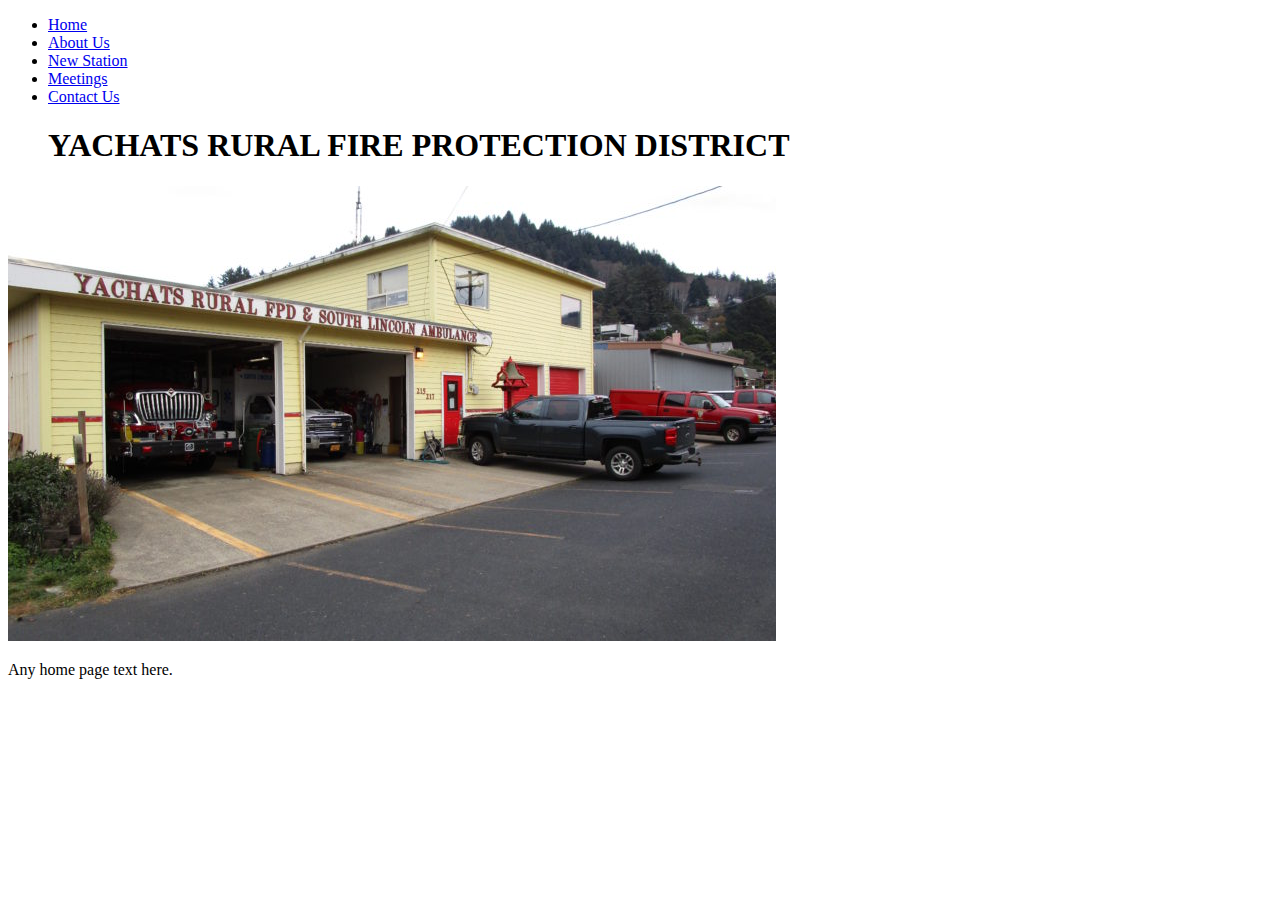
==== index.html @ fd0f5845 "Add index page" ====
<!DOCTYPE html>
<html>
<head>
	<title>Yachats Rural Fire Protection District</title>
	<link rel="stylesheet" type="text/css" href="styles.css">
</head>

<body>

<nav id="nav_links">
  <ul id="horizontal_nav_bar">
    <li><a href="index.html">Home</a></li>
    <li><a href="about.html">About Us</a></li>
    <li><a href="news.html">New Station</a></li>
    <li><a href="meetings.html">Meetings</a></li>
    <li><a href="contact.html">Contact Us</a></li>
    <h1>YACHATS RURAL FIRE PROTECTION DISTRICT</h1>
  </ul>
</nav>


<main>
<img src="images/Main Station.jpg" alt="Yachats Fire Station" class="center">
<!--<img src="images/yachats-volunteer-fire-patch.gif" alt="Yachats Fire Patch">
-->

<p>Any home page text here.</p>

</main>
</body>
</html>
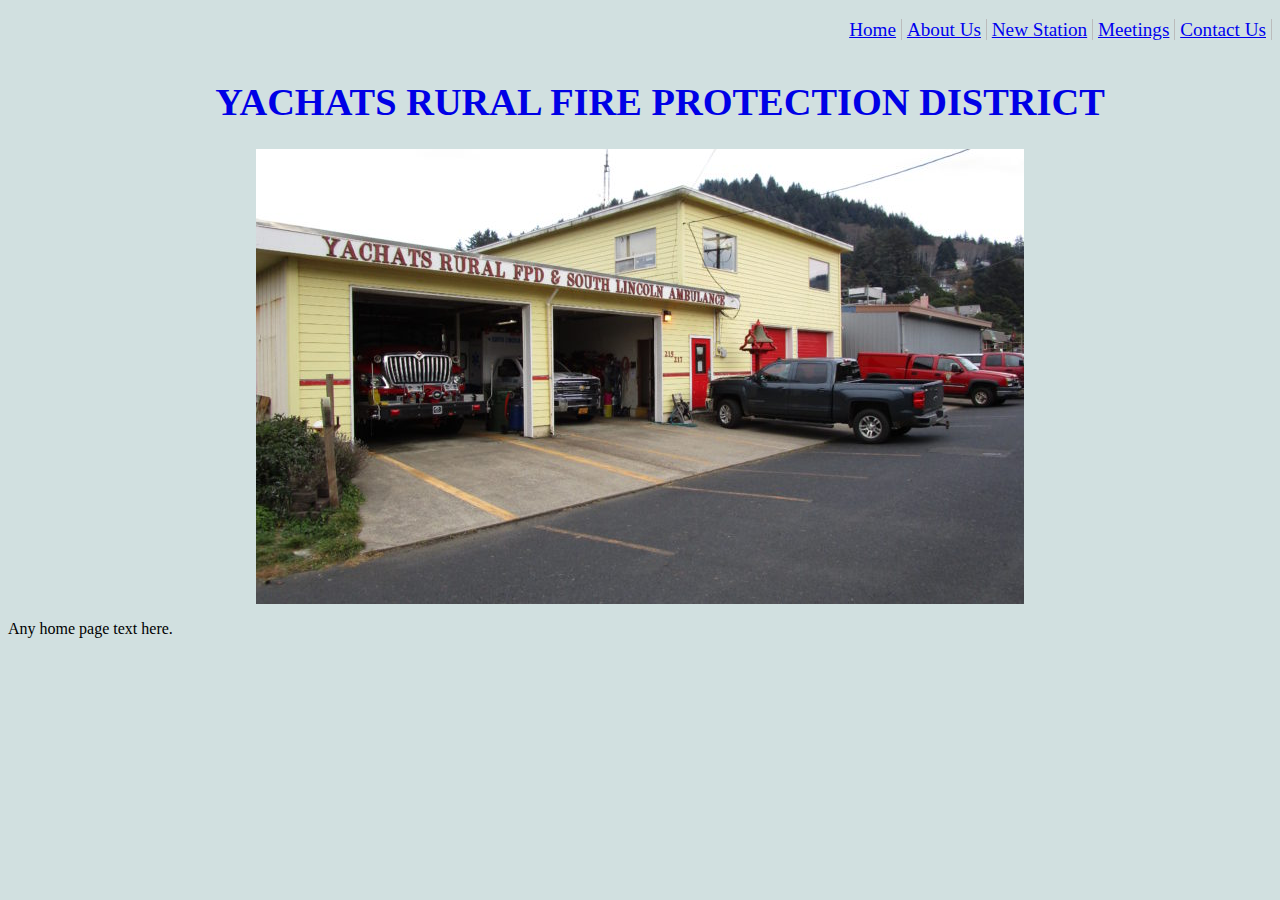
==== commit 05fd13d6: "Add new station link to nav bar" ====
--- a/index.html
+++ b/index.html
@@ -8,16 +8,15 @@
 <body>
 
 <nav id="nav_links">
-  <ul id="horizontal_nav_bar">
-    <li><a href="index.html">Home</a></li>
-    <li><a href="about.html">About Us</a></li>
-    <li><a href="news.html">New Station</a></li>
-    <li><a href="meetings.html">Meetings</a></li>
-    <li><a href="contact.html">Contact Us</a></li>
+  <ul>
+    <li class="nav_bar"><a href="index.html">Home</a></li>
+    <li class="nav_bar"><a href="about.html">About Us</a></li>
+    <li class="nav_bar"><a href="station.html">New Station</a></li>
+    <li class="nav_bar"><a href="meetings.html">Meetings</a></li>
+    <li class="nav_bar"><a href="contact.html">Contact Us</a></li>
     <h1>YACHATS RURAL FIRE PROTECTION DISTRICT</h1>
   </ul>
 </nav>
-
 
 <main>
 <img src="images/Main Station.jpg" alt="Yachats Fire Station" class="center">
--- a/styles.css
+++ b/styles.css
@@ -0,0 +1,62 @@
+body {
+  background-color: #d1e0e0;
+}
+
+.nav_bar {
+  display: inline;
+  border-right: 1px solid #bbb;
+  padding-right: 5px;
+}
+
+.station_links {
+  text-align: center;
+  list-style: none;
+  font-size: 3vw;
+  padding-top: 1vw;
+  padding-bottom: 1vw;
+}
+
+img.center {
+  display: block;
+  margin-left: auto;
+  margin-right: auto;
+}
+
+.email_button {
+  padding-top: 15px;
+  text-align: center;
+}
+
+.urgent{
+  color: #cc0000;
+  text-align: center;
+  font-size: 2.5vw;
+}
+
+.contact_info{
+  text-align: center;
+  font-size: large;
+}
+
+button{
+  height: 3vw;
+  width: 6vw;
+}
+
+h1{
+  padding-top: 1vw;
+  font-size: 3vw;
+  text-align: center;
+  color: #0000e6;
+}
+
+h3{
+  padding: 0px;
+  text-align: center;
+  color: #0000e6;
+}
+
+#nav_links{
+  text-align: right;
+  font-size: 1.5vw;
+}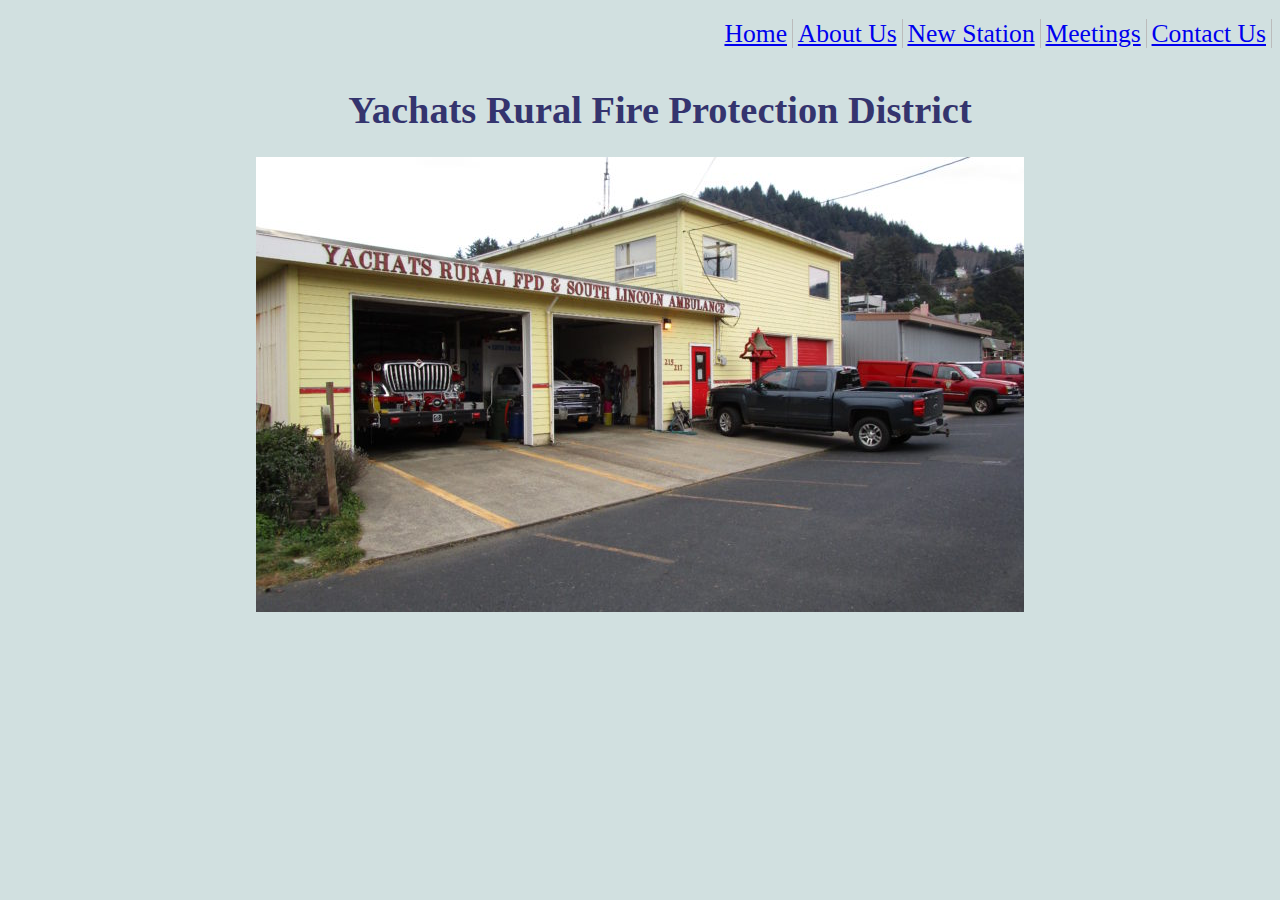
==== commit 849545f0: "Change YRFPD banner" ====
--- a/index.html
+++ b/index.html
@@ -7,6 +7,10 @@
 
 <body>
 
+<!-- <div id="logo">
+  <img id="patch" src="images/YRFPD Patch Dark.jpg" alt="Yachats Fire Patch">
+</div>
+ -->
 <nav id="nav_links">
   <ul>
     <li class="nav_bar"><a href="index.html">Home</a></li>
@@ -14,7 +18,7 @@
     <li class="nav_bar"><a href="station.html">New Station</a></li>
     <li class="nav_bar"><a href="meetings.html">Meetings</a></li>
     <li class="nav_bar"><a href="contact.html">Contact Us</a></li>
-    <h1>YACHATS RURAL FIRE PROTECTION DISTRICT</h1>
+    <h1>Yachats Rural Fire Protection District</h1>
   </ul>
 </nav>
 
@@ -23,8 +27,6 @@
 <!--<img src="images/yachats-volunteer-fire-patch.gif" alt="Yachats Fire Patch">
 -->
 
-<p>Any home page text here.</p>
-
 </main>
 </body>
 </html>--- a/styles.css
+++ b/styles.css
@@ -4,6 +4,7 @@
 
 .nav_bar {
   display: inline;
+  font-size: 2vw;
   border-right: 1px solid #bbb;
   padding-right: 5px;
 }
@@ -23,12 +24,12 @@
 }
 
 .email_button {
-  padding-top: 15px;
+  padding-top: 1vw;
   text-align: center;
 }
 
 .urgent{
-  color: #cc0000;
+  color: #D92A4A;
   text-align: center;
   font-size: 2.5vw;
 }
@@ -36,6 +37,7 @@
 .contact_info{
   text-align: center;
   font-size: large;
+  color: #34346E;
 }
 
 button{
@@ -47,16 +49,26 @@
   padding-top: 1vw;
   font-size: 3vw;
   text-align: center;
-  color: #0000e6;
+  color: #34346E;
 }
 
 h3{
   padding: 0px;
   text-align: center;
-  color: #0000e6;
+  color: #34346E;
+}
+
+#logo {
+  float: left;
+}
+
+#patch {
+  height: 1vw;
+  width: 1vw;
 }
 
 #nav_links{
+  /*display:inline-block;*/
   text-align: right;
   font-size: 1.5vw;
-}+}
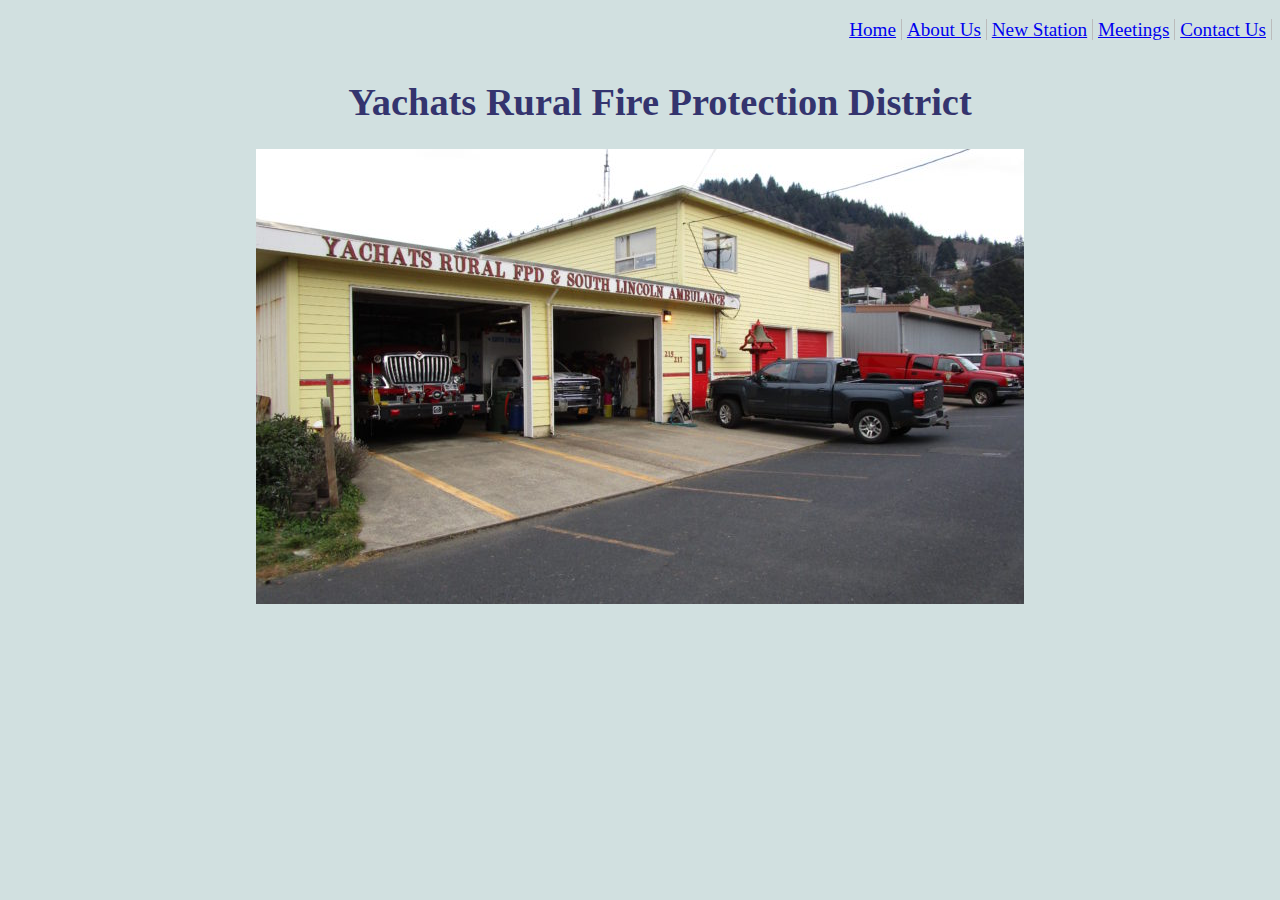
==== commit 4b80e574: "Do a little touching up" ====
--- a/index.html
+++ b/index.html
@@ -7,10 +7,6 @@
 
 <body>
 
-<!-- <div id="logo">
-  <img id="patch" src="images/YRFPD Patch Dark.jpg" alt="Yachats Fire Patch">
-</div>
- -->
 <nav id="nav_links">
   <ul>
     <li class="nav_bar"><a href="index.html">Home</a></li>
@@ -24,8 +20,6 @@
 
 <main>
 <img src="images/Main Station.jpg" alt="Yachats Fire Station" class="center">
-<!--<img src="images/yachats-volunteer-fire-patch.gif" alt="Yachats Fire Patch">
--->
 
 </main>
 </body>
--- a/styles.css
+++ b/styles.css
@@ -4,7 +4,7 @@
 
 .nav_bar {
   display: inline;
-  font-size: 2vw;
+  font-size: 1.5vw;
   border-right: 1px solid #bbb;
   padding-right: 5px;
 }
@@ -34,9 +34,15 @@
   font-size: 2.5vw;
 }
 
+.general_text{
+  text-align: center;
+  font-size: 2vw;
+  color: #34346E;
+}
+
 .contact_info{
   text-align: center;
-  font-size: large;
+  font-size: 2vw;
   color: #34346E;
 }
 
@@ -54,6 +60,8 @@
 
 h3{
   padding: 0px;
+  margin-bottom: 0px;
+  font-size: 2vw;
   text-align: center;
   color: #34346E;
 }
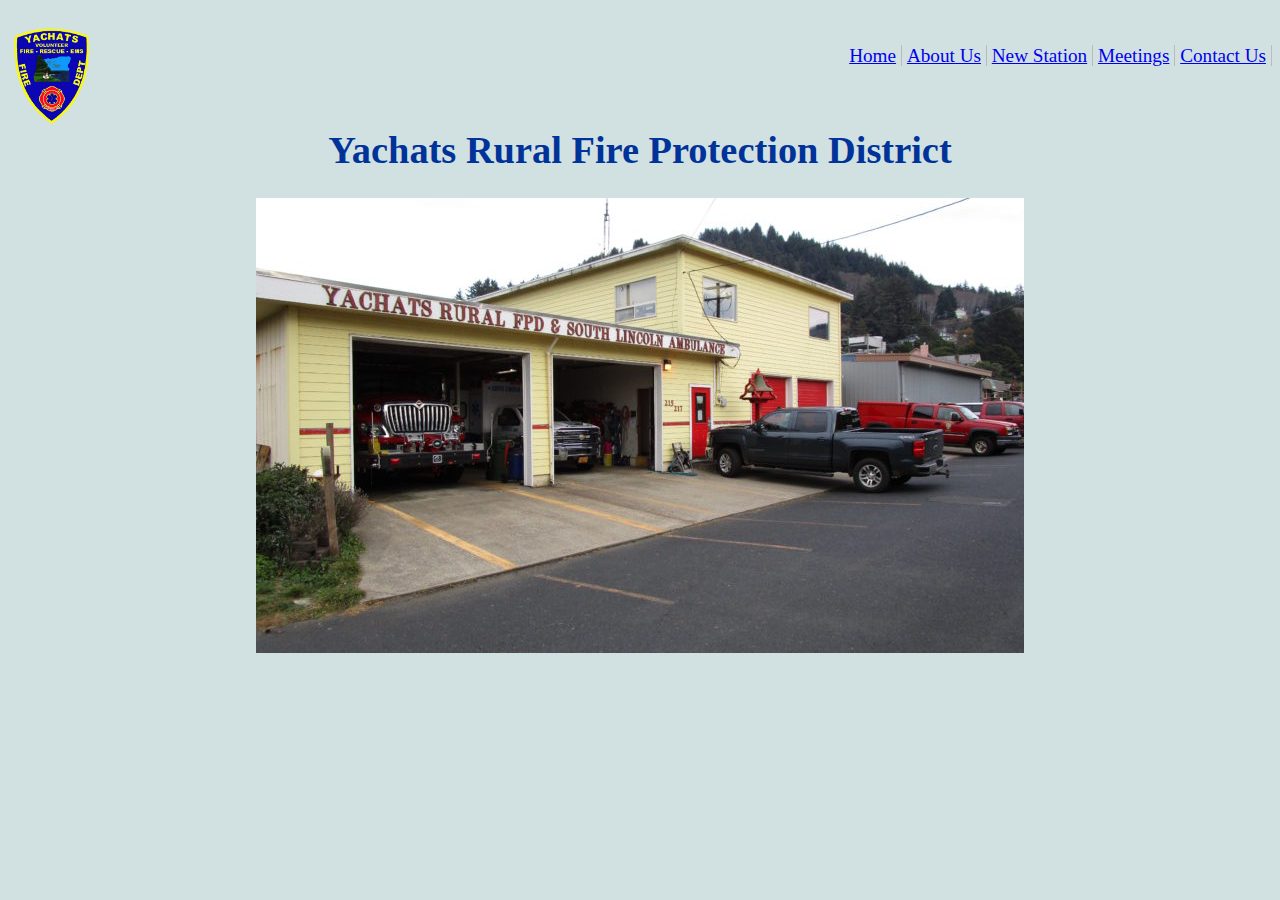
==== commit b8760ff5: "Add logo to home page" ====
--- a/index.html
+++ b/index.html
@@ -6,21 +6,23 @@
 </head>
 
 <body>
+<header> 
+ <a href="index.html"><img src="images/YRFPD Patch.gif" alt="logo"></a>
 
-<nav id="nav_links">
-  <ul>
-    <li class="nav_bar"><a href="index.html">Home</a></li>
-    <li class="nav_bar"><a href="about.html">About Us</a></li>
-    <li class="nav_bar"><a href="station.html">New Station</a></li>
-    <li class="nav_bar"><a href="meetings.html">Meetings</a></li>
-    <li class="nav_bar"><a href="contact.html">Contact Us</a></li>
-    <h1>Yachats Rural Fire Protection District</h1>
-  </ul>
-</nav>
+  <nav id="nav_links">
+    <ul>
+      <li class="nav_bar"><a href="index.html">Home</a></li>
+      <li class="nav_bar"><a href="about.html">About Us</a></li>
+      <li class="nav_bar"><a href="station.html">New Station</a></li>
+      <li class="nav_bar"><a href="meetings.html">Meetings</a></li>
+      <li class="nav_bar"><a href="contact.html">Contact Us</a></li>
+    </ul>
+  </nav>
+</header>
 
 <main>
-<img src="images/Main Station.jpg" alt="Yachats Fire Station" class="center">
-
+  <h1>Yachats Rural Fire Protection District</h1>
+  <img src="images/Main Station.jpg" alt="Yachats Fire Station" class="center">
 </main>
 </body>
 </html>--- a/styles.css
+++ b/styles.css
@@ -1,5 +1,15 @@
 body {
   background-color: #d1e0e0;
+}
+
+header img {
+  float:left;
+  height: 8vw;
+  margin-top: 0px;
+}
+
+header nav {
+  float:right;
 }
 
 .nav_bar {
@@ -12,7 +22,7 @@
 .station_links {
   text-align: center;
   list-style: none;
-  font-size: 3vw;
+  font-size: 2vw;
   padding-top: 1vw;
   padding-bottom: 1vw;
 }
@@ -52,10 +62,11 @@
 }
 
 h1{
-  padding-top: 1vw;
+  padding-top: 8vw;
   font-size: 3vw;
   text-align: center;
-  color: #34346E;
+  color: #003399;
+  /*color: #34346E;*/
 }
 
 h3{
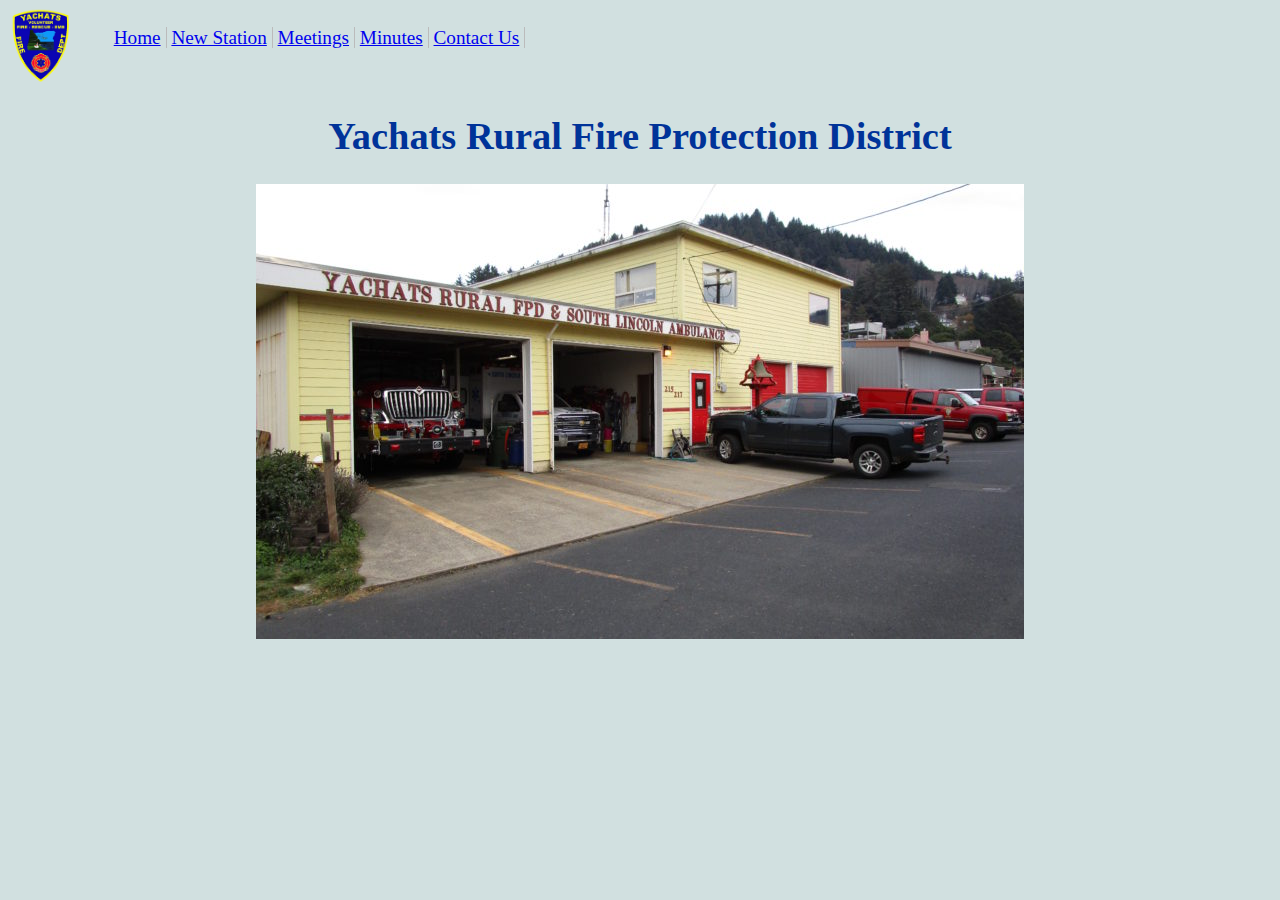
==== commit b3c62558: "Add link for minutes page to nav bar" ====
--- a/index.html
+++ b/index.html
@@ -12,9 +12,9 @@
   <nav id="nav_links">
     <ul>
       <li class="nav_bar"><a href="index.html">Home</a></li>
-      <li class="nav_bar"><a href="about.html">About Us</a></li>
       <li class="nav_bar"><a href="station.html">New Station</a></li>
       <li class="nav_bar"><a href="meetings.html">Meetings</a></li>
+      <li class="nav_bar"><a href="minutes.html">Minutes</a></li>
       <li class="nav_bar"><a href="contact.html">Contact Us</a></li>
     </ul>
   </nav>
--- a/styles.css
+++ b/styles.css
@@ -2,10 +2,23 @@
   background-color: #d1e0e0;
 }
 
+header {
+  margin-top: 0;
+  margin-bottom: 2vw;
+  display: inline-block;
+}
+
 header img {
   float:left;
-  height: 8vw;
-  margin-top: 0px;
+  height: 6vw;
+  margin-top: 0;
+}
+
+header h3 {
+  float: left;
+  text-align: left;
+  margin-top: 1.5vw;
+  width: 60vw;
 }
 
 header nav {
@@ -40,6 +53,7 @@
 
 .urgent{
   color: #D92A4A;
+  margin-top: 0;
   text-align: center;
   font-size: 2.5vw;
 }
@@ -51,6 +65,8 @@
 }
 
 .contact_info{
+  margin-top: 5px;
+  margin-bottom: 2px;
   text-align: center;
   font-size: 2vw;
   color: #34346E;
@@ -62,7 +78,7 @@
 }
 
 h1{
-  padding-top: 8vw;
+  margin-top: 0;
   font-size: 3vw;
   text-align: center;
   color: #003399;
@@ -74,7 +90,8 @@
   margin-bottom: 0px;
   font-size: 2vw;
   text-align: center;
-  color: #34346E;
+  color: #003399;
+  /*color: #34346E;*/
 }
 
 #logo {
